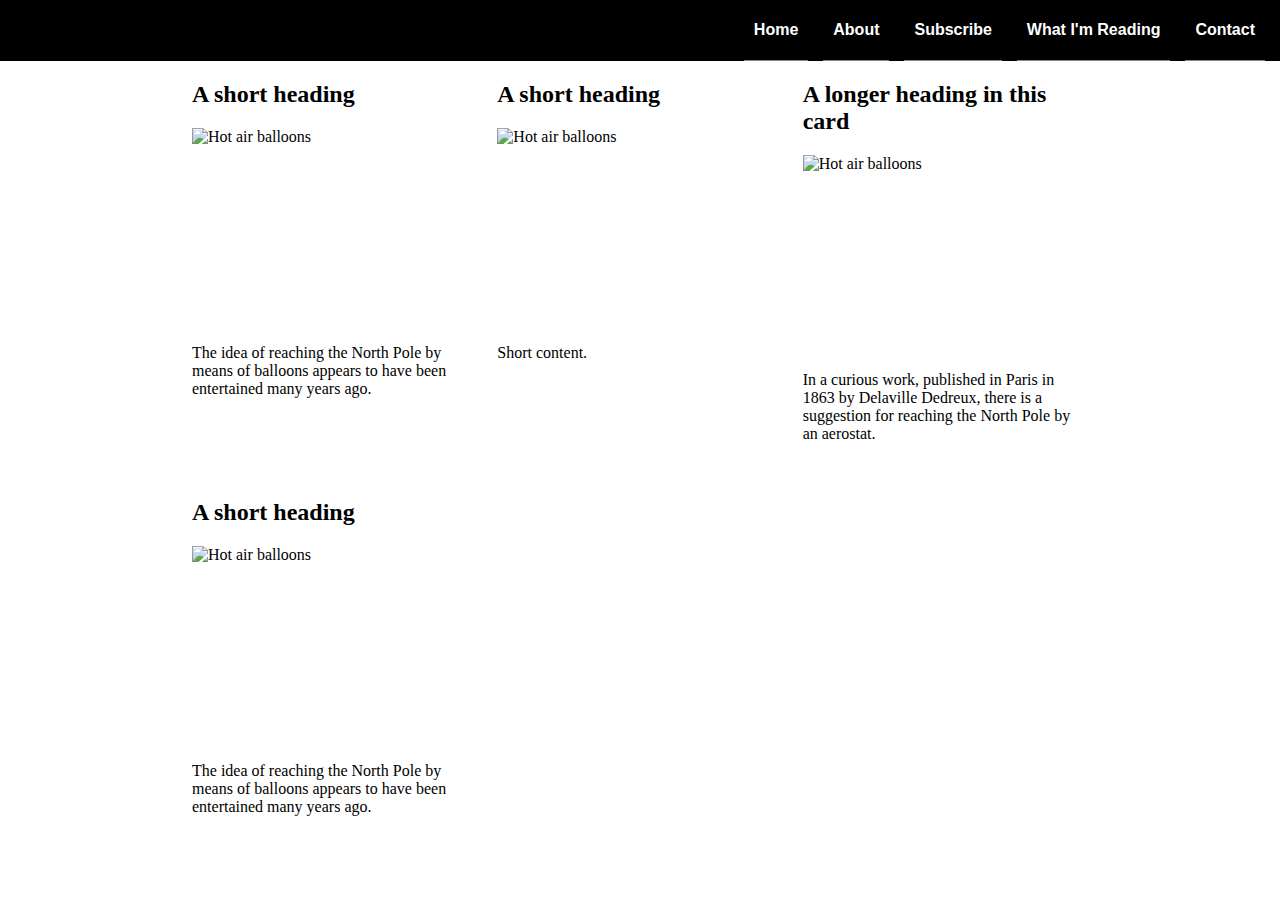
==== index.html @ 286881f9 "adding cards" ====
<!DOCTYPE html>
<html lang="en">
<title>The Pittsburgh Left</title>
<head>
    <meta charset="UTF-8">
    <meta name="viewport" content="width=device-width, initial-scale=1">
    <meta name="twitter:card" content="summary"></meta>
    <meta name="twitter:title" content="The Pittsburgh Left"></meta>
    <meta name="twitter:description" content="This is the blog, the Pittsburgh Left"></meta>
    <meta name="twitter:image" content="/photos/tempPittsburgh.jpg"></meta>
    <link type="text/css" rel="stylesheet" href="style.css">
<head>

<!-- Google tag (gtag.js) -->
<script async src="https://www.googletagmanager.com/gtag/js?id=G-0306W7J4XW"></script>
<script>
  window.dataLayer = window.dataLayer || [];
  function gtag(){dataLayer.push(arguments);}
  gtag('js', new Date());

  gtag('config', 'G-0306W7J4XW');
</script>

<body>

   <!-- main menu header -->
      <nav id="mainMenu">
	<ul>
	   <li><a href="contact/index.html">Contact</a></li>
	   <li><a href="reading/index.html">What I'm Reading</a></li>
	   <li><a href="subscribe/index.html">Subscribe</a></li>
	   <li><a href="About/index.html">About</a></li>
	   <li><a href="index.html">Home</a></li>
	</ul>
      </nav>

   <!-- page content -->
   <div class="cards">
      <article class="smallcard">
        <header>
            <h2>A short heading</h2>
        </header>    
        <img src="balloons.jpg" alt="Hot air balloons">
        <div class="content">
            <p> The idea of reaching the North Pole by means of balloons appears to have been entertained many years ago. </p>
        </div>
            
      </article>
            
      <article class="smallcard">
        <header>
            <h2>A short heading</h2>
        </header>    
        <img src="balloons2.jpg" alt="Hot air balloons">
        <div class="content">
            <p>Short content.</p>
        </div>
      </article>
            
      <article class="smallcard">
        <header>
            <h2>A longer heading in this card</h2>
        </header>
        <img src="balloons.jpg" alt="Hot air balloons">
        <div class="content">
            <p>In a curious work, published in Paris in 1863 by Delaville Dedreux, there is a
                suggestion for reaching the North Pole by an aerostat.</p>
        </div>
      </article>
      <article class="smallcard">
        <header>
            <h2>A short heading</h2>
        </header>
        <img src="balloons2.jpg" alt="Hot air balloons">
        <div class="content">
            <p> The idea of reaching the North Pole by means of balloons appears to have been entertained many years ago. </p>
        </div>

      </article>
    </div>

</body>

</html>
---- style.css ----
body {
      Margin:0;
      padding: 0;
      background: #fff;
}

#mainMenu ul {
      list-style: none;
      background: #000000;
      text-align: center;
      padding: 0;
      margin: 0;
}

#mainMenu li {
      font-family: 'Helvetica', sans-serif;
      Font-weight: bold;
      line-height: 40px;
      height: 40px;
      border-bottom: 1px solid #888;
}

nav a {
      text-decoration: none;
      color: #fff;
      transition: .3s background-color;
}

nav a:hover {
      color: #FFB612;
}

@media screen and (min-width: 600px) {
      #mainMenu li {
       Float:right;
       Padding: 10px;
       Margin-right:15px;
    }
     #mainMenu ul {
      overflow: auto;
      width: 100%;
      margin: 0 auto;
    }

}

.cards {
	margin-left: 15%;
	margin-right: 15%;
	display: grid;
	grid-template-columns: repeat(auto-fill, minmax(230px, 1fr));
	grid-gap: 20px;
}

.bigcard {
	/* https://learncssgrid.com/#grid-container */
}

.smallcard {
	display: grid;
	grid-template-rows: max-content 200px 1fr;
}

.cardimg {
	Object-fit:cover;
	Width: 100%;
	Height: 100%;
}
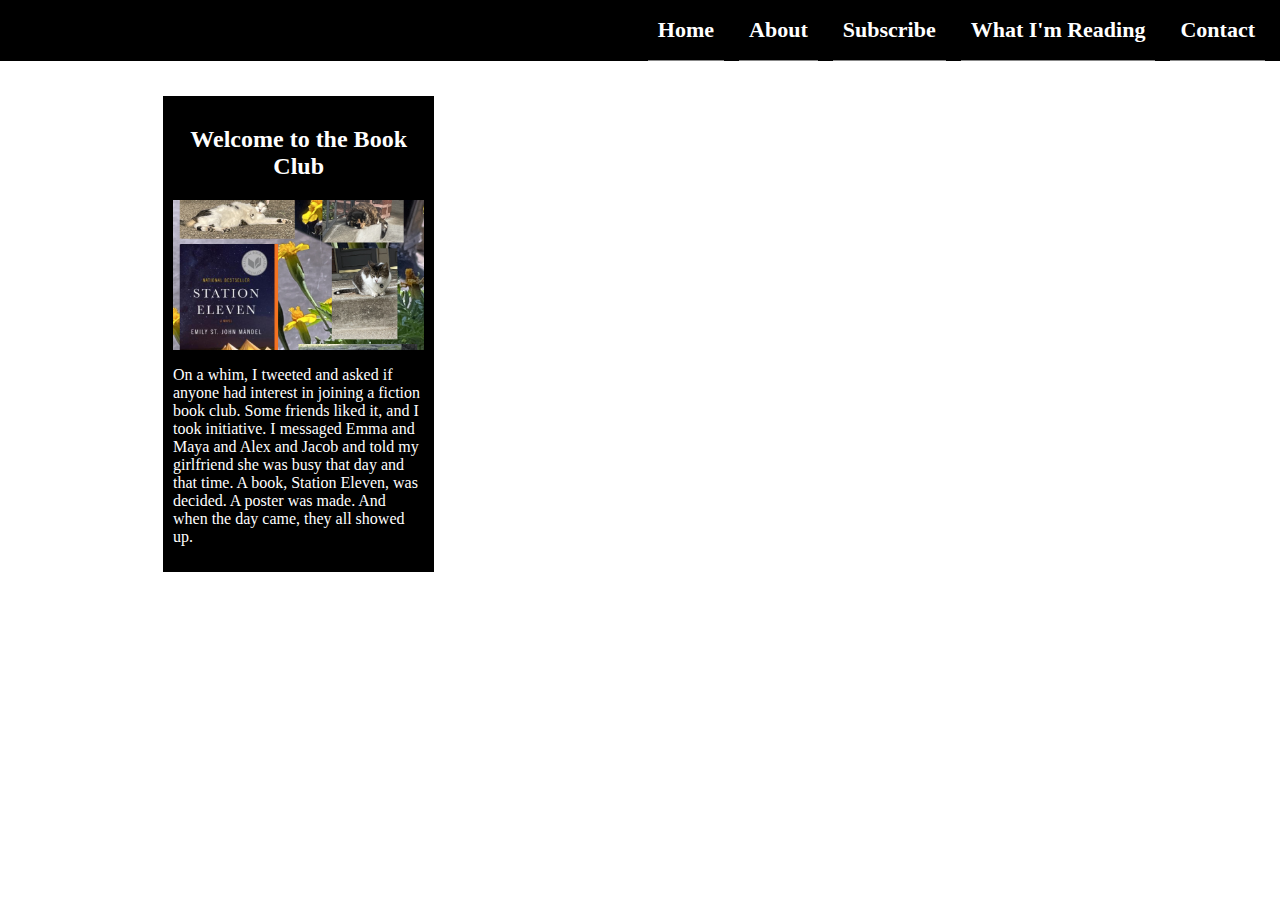
==== commit 8285b84d: "gridded up" ====
--- a/index.html
+++ b/index.html
@@ -7,7 +7,7 @@
     <meta name="twitter:card" content="summary"></meta>
     <meta name="twitter:title" content="The Pittsburgh Left"></meta>
     <meta name="twitter:description" content="This is the blog, the Pittsburgh Left"></meta>
-    <meta name="twitter:image" content="/photos/tempPittsburgh.jpg"></meta>
+    <meta name="twitter:image" content="./photos/tempPittsburgh.jpg"></meta>
     <link type="text/css" rel="stylesheet" href="style.css">
 <head>
 
@@ -27,56 +27,24 @@
       <nav id="mainMenu">
 	<ul>
 	   <li><a href="contact/index.html">Contact</a></li>
-	   <li><a href="reading/index.html">What I'm Reading</a></li>
+	   <li><a href="readings/index.html">What I'm Reading</a></li>
 	   <li><a href="subscribe/index.html">Subscribe</a></li>
-	   <li><a href="About/index.html">About</a></li>
+	   <li><a href="about/index.html">About</a></li>
 	   <li><a href="index.html">Home</a></li>
 	</ul>
       </nav>
 
    <!-- page content -->
    <div class="cards">
-      <article class="smallcard">
-        <header>
-            <h2>A short heading</h2>
-        </header>    
-        <img src="balloons.jpg" alt="Hot air balloons">
+      <a href="blog/firstPost/index.html"><article class="smallcard">
+        <h2>Welcome to the Book Club</h2>   
+        <img src="./photos/BookClub.jpg" alt="Pittsburgh" class="cardimg">
         <div class="content">
-            <p> The idea of reaching the North Pole by means of balloons appears to have been entertained many years ago. </p>
+            <p>On a whim, I tweeted and asked if anyone had interest in joining a fiction book club. Some friends liked it, and I took initiative. I messaged Emma and Maya and Alex and Jacob and told my girlfriend she was busy that day and that time. A book, Station Eleven, was decided. A poster was made. And when the day came, they all showed up. </p>
         </div>
             
-      </article>
-            
-      <article class="smallcard">
-        <header>
-            <h2>A short heading</h2>
-        </header>    
-        <img src="balloons2.jpg" alt="Hot air balloons">
-        <div class="content">
-            <p>Short content.</p>
-        </div>
-      </article>
-            
-      <article class="smallcard">
-        <header>
-            <h2>A longer heading in this card</h2>
-        </header>
-        <img src="balloons.jpg" alt="Hot air balloons">
-        <div class="content">
-            <p>In a curious work, published in Paris in 1863 by Delaville Dedreux, there is a
-                suggestion for reaching the North Pole by an aerostat.</p>
-        </div>
-      </article>
-      <article class="smallcard">
-        <header>
-            <h2>A short heading</h2>
-        </header>
-        <img src="balloons2.jpg" alt="Hot air balloons">
-        <div class="content">
-            <p> The idea of reaching the North Pole by means of balloons appears to have been entertained many years ago. </p>
-        </div>
-
-      </article>
+      </article></a>
+       
     </div>
 
 </body>
--- a/style.css
+++ b/style.css
@@ -13,8 +13,9 @@
 }
 
 #mainMenu li {
-      font-family: 'Helvetica', sans-serif;
+      font-family: 'Merriweather';
       Font-weight: bold;
+      Font-size: 22px;
       line-height: 40px;
       height: 40px;
       border-bottom: 1px solid #888;
@@ -26,11 +27,7 @@
       transition: .3s background-color;
 }
 
-nav a:hover {
-      color: #FFB612;
-}
-
-@media screen and (min-width: 600px) {
+@media screen and (min-width: 900px) {
       #mainMenu li {
        Float:right;
        Padding: 10px;
@@ -42,13 +39,35 @@
       margin: 0 auto;
     }
 
+     .cards {
+	margin-left: 10%;
+	margin-right: 10%;
+	padding: 10px;
+	display: grid;
+	grid-template-columns: repeat(2, minmax(300px, 1fr));
+	grid-gap: 20px;
+     }
+
+}
+
+@media screen and (min-width: 600px) {
+    .cards {
+	content-align: center;
+	margin-left: 10%;
+	margin-right: 10%;
+	padding: 10px;
+	display: grid;
+	grid-template-columns: repeat(1, minmax(300px, 1fr));
+	grid-gap: 20px;
+     }
 }
 
 .cards {
-	margin-left: 15%;
-	margin-right: 15%;
+	margin-left: 10%;
+	margin-right: 10%;
+	padding: 10px;
 	display: grid;
-	grid-template-columns: repeat(auto-fill, minmax(230px, 1fr));
+	grid-template-columns: repeat(3, minmax(300px, 1fr));
 	grid-gap: 20px;
 }
 
@@ -57,8 +76,12 @@
 }
 
 .smallcard {
-	display: grid;
-	grid-template-rows: max-content 200px 1fr;
+	display: inline-grid;
+	grid-template-rows: max-content 150px 1fr;
+}
+
+.smallcard h2 {
+	text-align: center;
 }
 
 .cardimg {
@@ -67,3 +90,17 @@
 	Height: 100%;
 }
 
+div a {
+	color: white;
+	text-decoration: none;
+}
+
+a:hover {
+	color: #FFB612;
+}
+
+article {
+	background-color: black;
+	margin: 25px;
+	padding: 10px;
+}
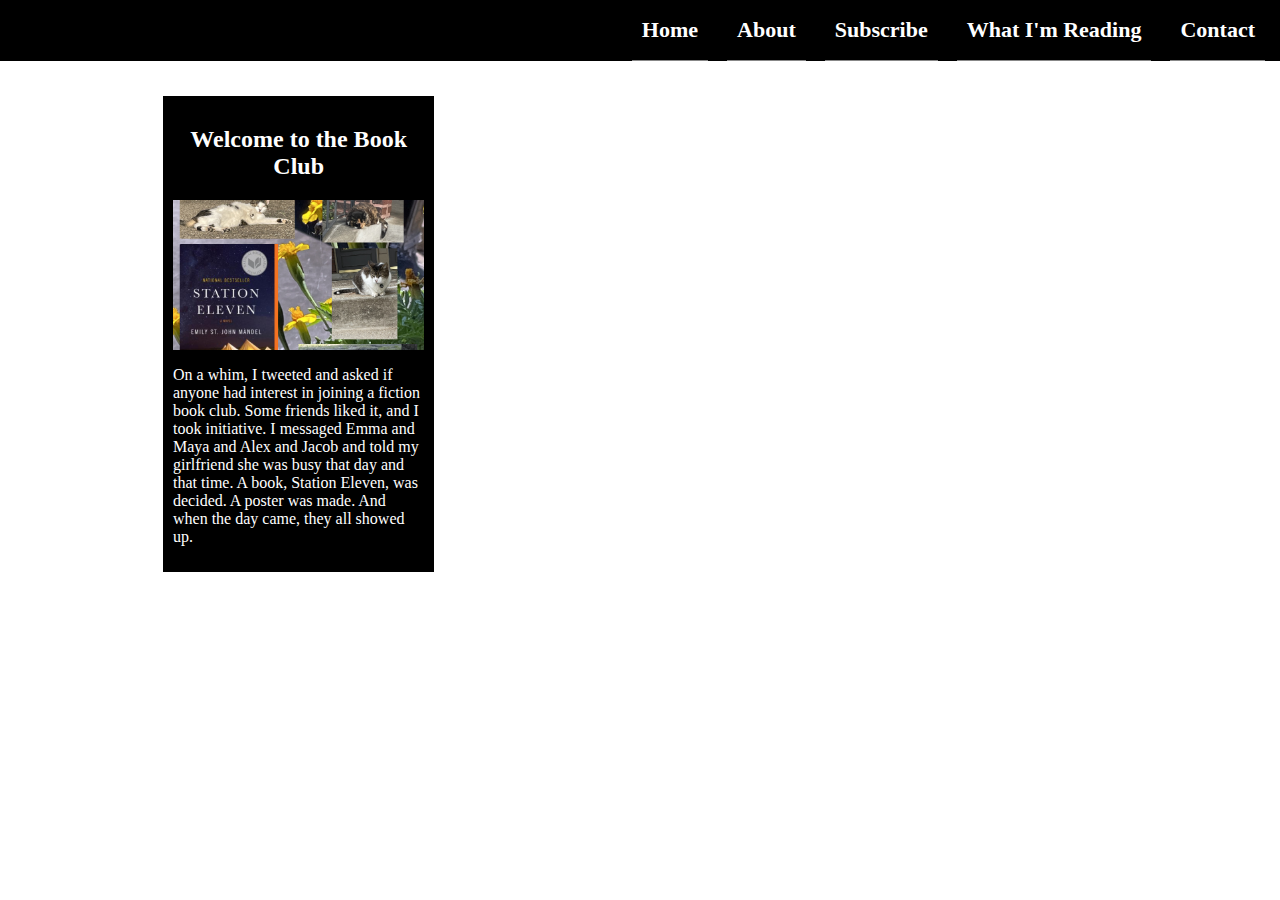
==== commit 920efc4c: "align menu to the right" ====
--- a/index.html
+++ b/index.html
@@ -26,11 +26,12 @@
    <!-- main menu header -->
       <nav id="mainMenu">
 	<ul>
-	   <li><a href="contact/index.html">Contact</a></li>
-	   <li><a href="readings/index.html">What I'm Reading</a></li>
-	   <li><a href="subscribe/index.html">Subscribe</a></li>
-	   <li><a href="about/index.html">About</a></li>
-	   <li><a href="index.html">Home</a></li>
+	   <li><a href="/index.html">Home</a></li>
+	   <li><a href="/about/index.html">About</a></li>
+	   <li><a href="/subscribe/index.html">Subscribe</a></li>
+	   <li><a href="/readings/index.html">What I'm Reading</a></li>
+	   <li><a href="/contact/index.html">Contact</a></li>
+           </span>
 	</ul>
       </nav>
 
--- a/style.css
+++ b/style.css
@@ -29,7 +29,7 @@
 
 @media screen and (min-width: 900px) {
       #mainMenu li {
-       Float:right;
+       Display:inline-block;
        Padding: 10px;
        Margin-right:15px;
     }
@@ -37,6 +37,7 @@
       overflow: auto;
       width: 100%;
       margin: 0 auto;
+      Text-align:right;
     }
 
      .cards {
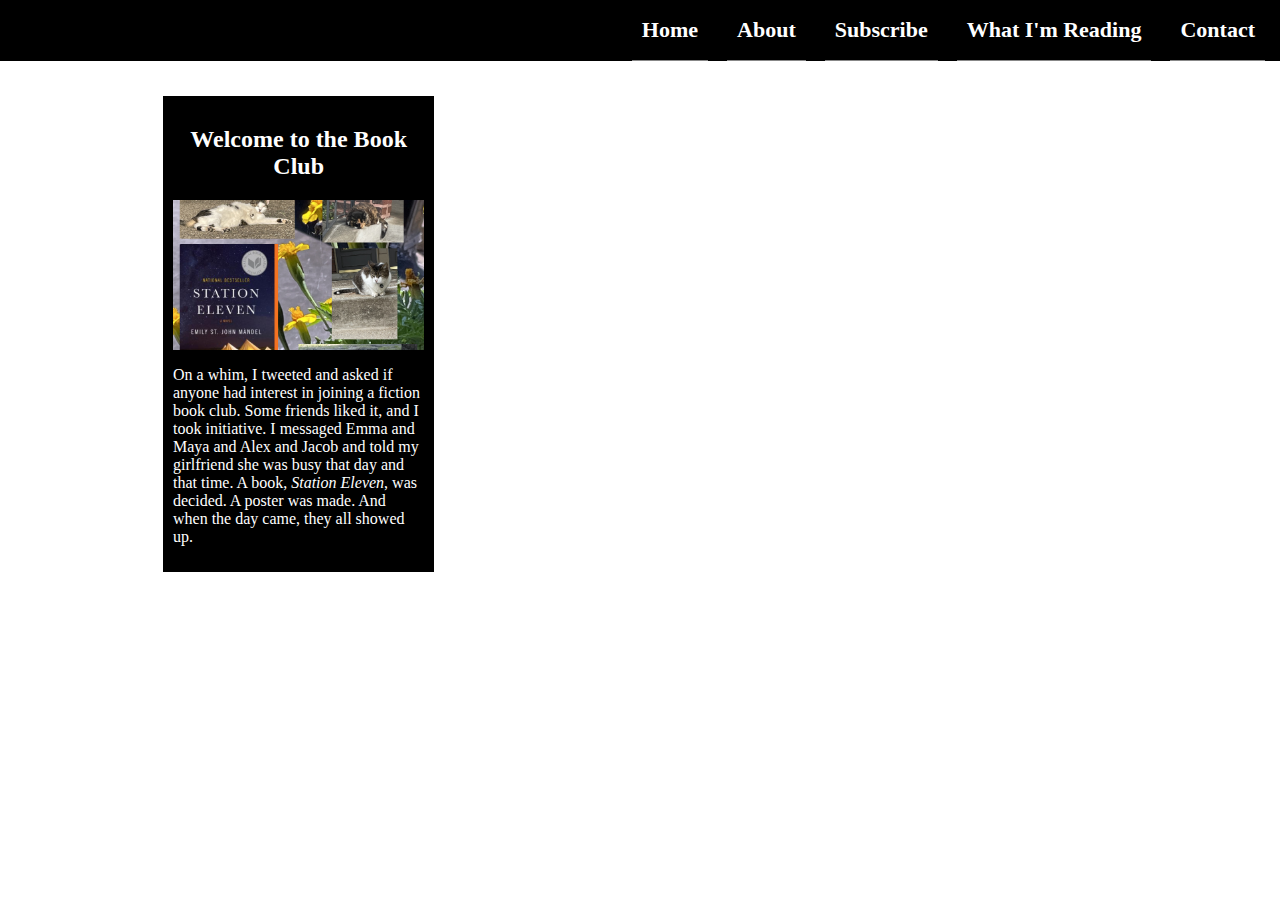
==== commit cffc2864: "uh" ====
--- a/index.html
+++ b/index.html
@@ -4,10 +4,10 @@
 <head>
     <meta charset="UTF-8">
     <meta name="viewport" content="width=device-width, initial-scale=1">
-    <meta name="twitter:card" content="summary"></meta>
+    <meta name="twitter:card" content="summary_large_image"></meta>
     <meta name="twitter:title" content="The Pittsburgh Left"></meta>
     <meta name="twitter:description" content="This is the blog, the Pittsburgh Left"></meta>
-    <meta name="twitter:image" content="./photos/tempPittsburgh.jpg"></meta>
+    <meta name="twitter:image" content="https://thepittsburghleft.com/photos/PncParkPittsburgh.jpg"></meta>
     <link type="text/css" rel="stylesheet" href="style.css">
 <head>
 
@@ -31,7 +31,6 @@
 	   <li><a href="/subscribe/index.html">Subscribe</a></li>
 	   <li><a href="/readings/index.html">What I'm Reading</a></li>
 	   <li><a href="/contact/index.html">Contact</a></li>
-           </span>
 	</ul>
       </nav>
 
@@ -41,7 +40,7 @@
         <h2>Welcome to the Book Club</h2>   
         <img src="./photos/BookClub.jpg" alt="Pittsburgh" class="cardimg">
         <div class="content">
-            <p>On a whim, I tweeted and asked if anyone had interest in joining a fiction book club. Some friends liked it, and I took initiative. I messaged Emma and Maya and Alex and Jacob and told my girlfriend she was busy that day and that time. A book, Station Eleven, was decided. A poster was made. And when the day came, they all showed up. </p>
+            <p>On a whim, I tweeted and asked if anyone had interest in joining a fiction book club. Some friends liked it, and I took initiative. I messaged Emma and Maya and Alex and Jacob and told my girlfriend she was busy that day and that time. A book, <i>Station Eleven</i>, was decided. A poster was made. And when the day came, they all showed up. </p>
         </div>
             
       </article></a>
--- a/style.css
+++ b/style.css
@@ -1,8 +1,8 @@
-body {
-      Margin:0;
-      padding: 0;
-      background: #fff;
+body{
+	margin:0;
+	padding:0;
 }
+
 
 #mainMenu ul {
       list-style: none;
@@ -105,3 +105,14 @@
 	margin: 25px;
 	padding: 10px;
 }
+
+img {
+	max-width:100%;
+}
+
+main {
+	margin-left:5%; 
+	margin-top:2%; 
+	margin-right:10%; 
+	margin-bottom:5%;
+}